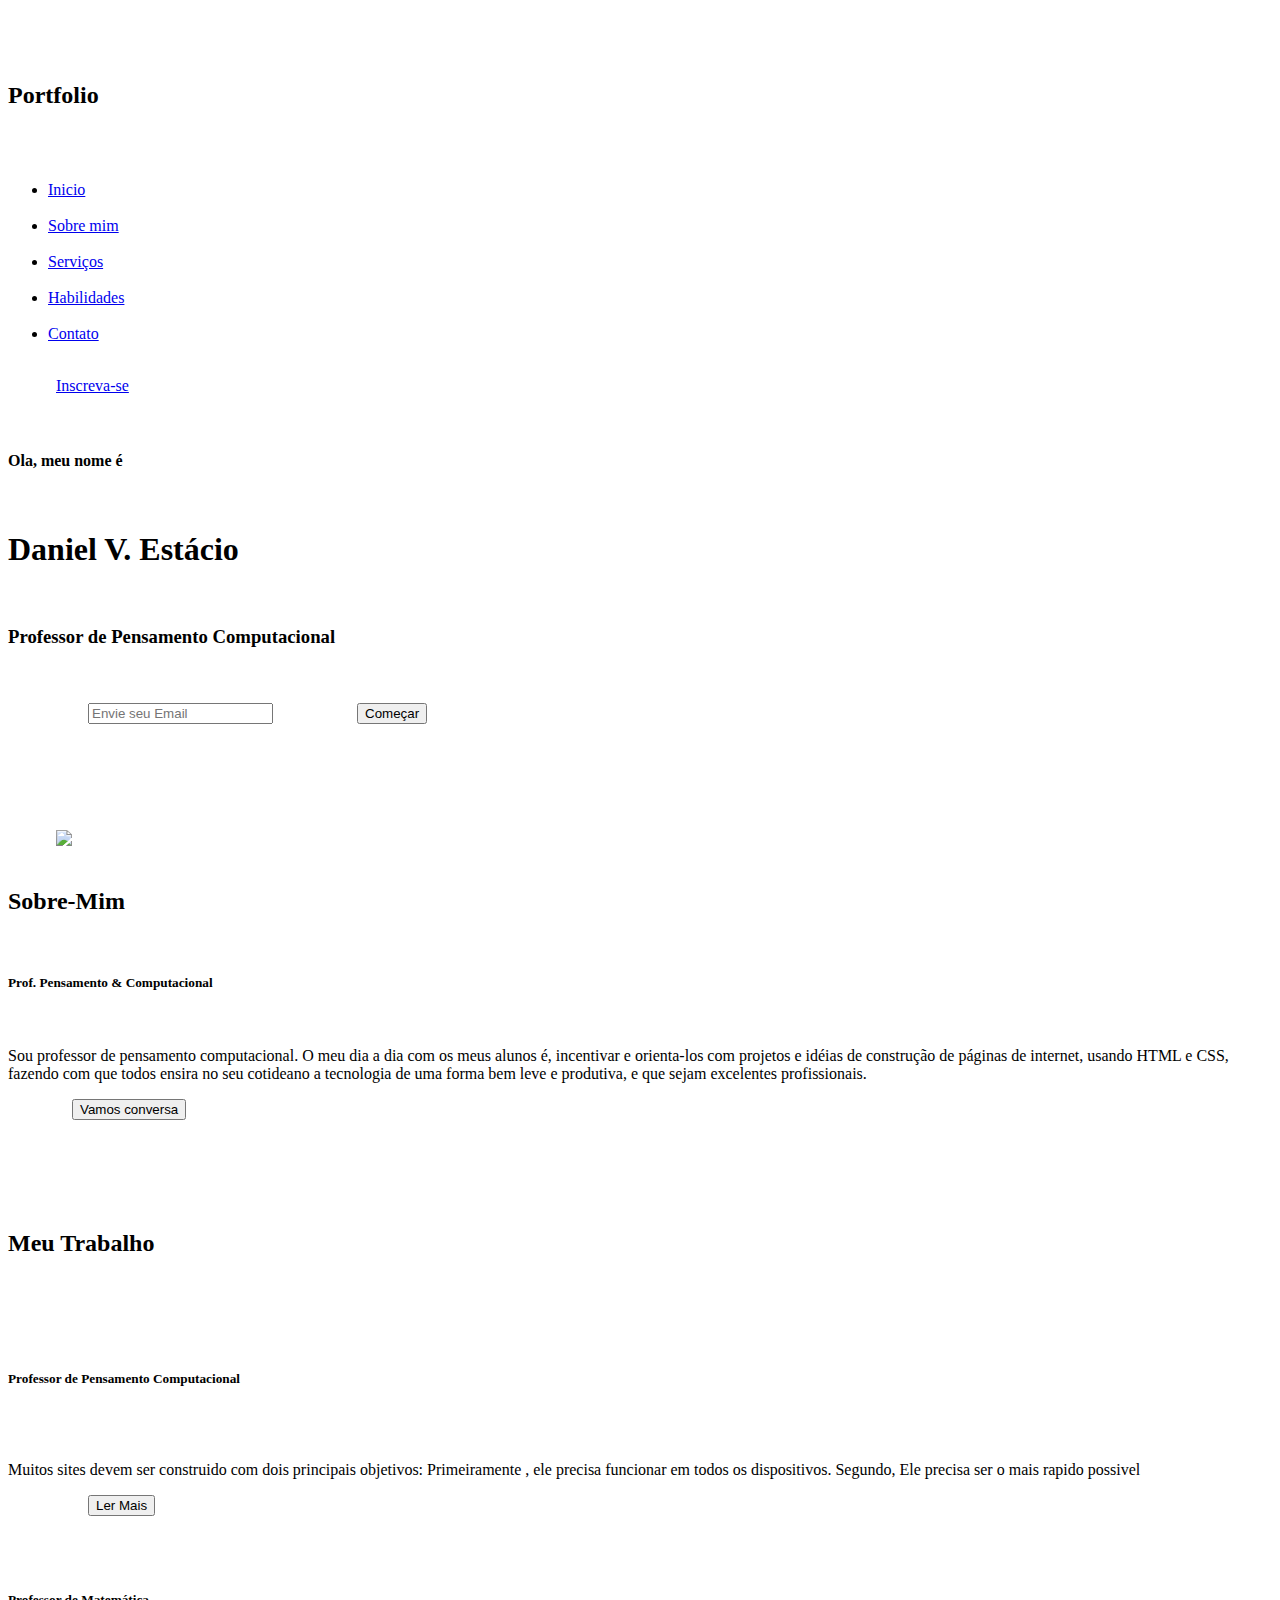
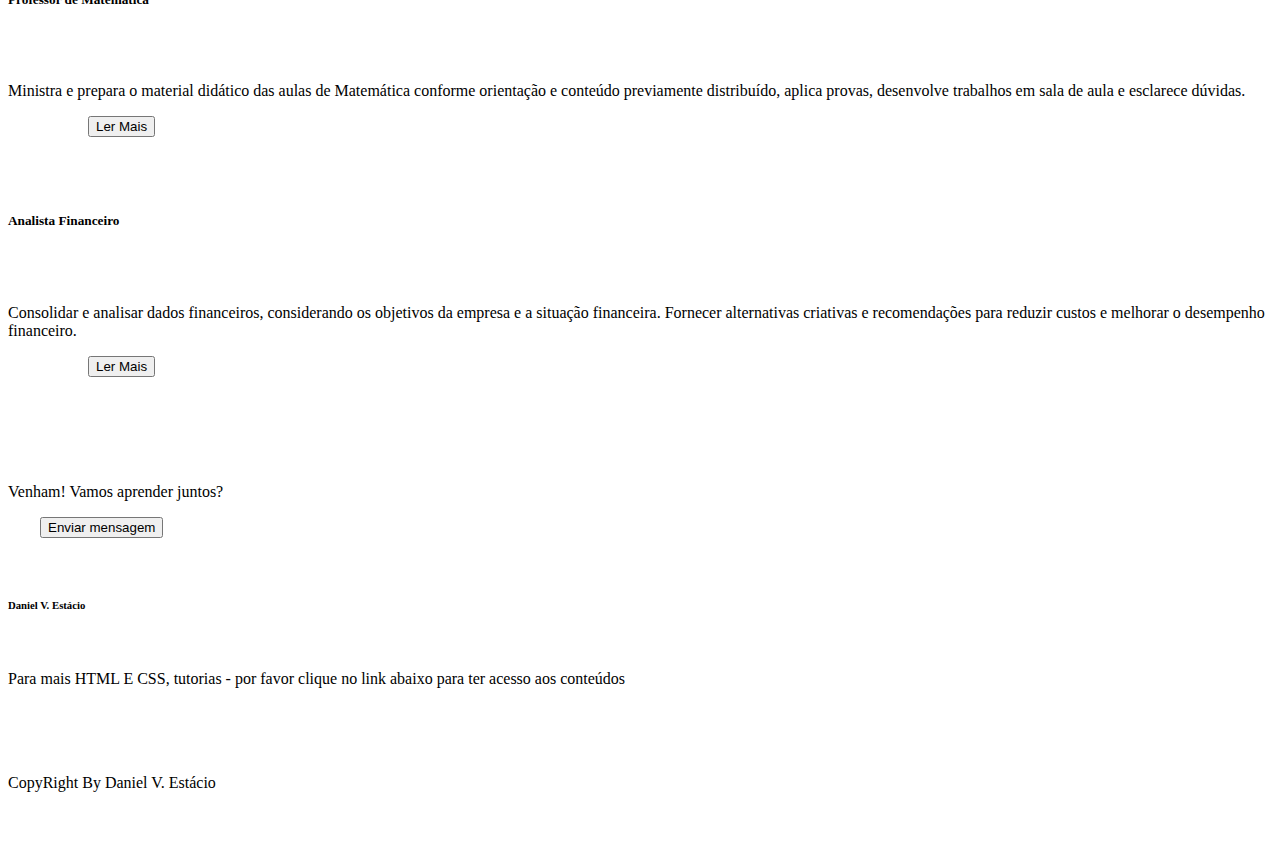
==== index.html @ dda6b46c "Add files via upload" ====
<DOCTYPE html>
    <html lang="en">
    <head>
        <meta charset="UTF-8">
        <meta http-equiv="X-UA-Compatible" content="IE=edge">
        <meta name="viewport" content="width=device-width, initial-scale=1.0">
        <link rel="stylesheet" href="Style.css">
        <link rel="preconnect" href="https://fonts.gstatic.com">
        <link href="https://fonts.googleapis.com/css2?family=Josefin+Sans:ital,wght@0,100;0,200;0,300;0,400;0,500;0,600;0,700;1,100;1,200;1,300;1,400;1,500;1,600;1,700&display=swap" rel="stylesheet">
        <link rel="stylesheet" href="https://cdnjs.cloudflare.com/ajax/libs/font-awesome/5.15.3/css/all.min.css" integrity="sha512-iBBXm8fW90+nuLcSKlbmrPcLa0OT92xO1BIsZ+ywDWZCvqsWgccV3gFoRBv0z+8dLJgyAHIhR35VZc2oM/gI1w==" crossorigin="anonymous" referrerpolicy="no-referrer" />
        <title>Portfolio website</title>
        
    </head>
    <body>
        <!---Cabeçalho-Main-->
    
        <div class="background">
            <nav>
                <h2 class="logo">Portfo<span>lio</span></h2><!--Logo-->
                <ul class="cabeçalho-link">
                    <li><a href="#">Inicio</a></li>
                    <li><a href="#">Sobre mim</a></li>
                    <li><a href="#">Serviços</a></li>
                    <li><a href="#">Habilidades</a></li>
                    <li><a href="contato.html">Contato</a></li>
                </ul><!--cabeçalho-link-->
                <a href="#" class="btn">Inscreva-se</a>
            </nav>
    
            <div class="Main">
                <h4>Ola, meu nome é</h4>
                <h1>Daniel <span>V. Estácio</span></h1>
                <h3>Professor de Pensamento Computacional</h3>
                <div class="Container-btn">
                    <form>
                        <input type="email" nome="email" id="mail" placeholder="Envie seu Email">
                        <input type="submit" name="submit" value="Começar">
                    </form>
                </div><!--Container-btn-->
            </div><!--Main-->
        </div><!--background-->
    
        <!--Começo-da-seção-sobre-->
    
        <section class="background-color-Sobre">
            <div class="main-sobre">
                <img src="foto4.png">
                <div class="Text-sobre">
                    <h2>Sobre-Mim</h2>
                    <h5>Prof. Pensamento <span>& Computacional</span></h5>
                    <p>Sou professor de pensamento computacional. O meu dia a dia com os meus alunos é, incentivar e orienta-los com projetos e idéias de construção de páginas de internet, usando HTML e CSS, fazendo com que todos ensira no seu cotideano a tecnologia de uma forma bem leve e produtiva, e que sejam excelentes profissionais.</p>
                    <button type="button">Vamos conversa</button><!--Button-->
                </div><!--Text-sobre-->
            </div><!--main-sobre-->
        </section><!--background-color-Sobre-->
    
        <!--Começo-da-seção-nossos-serviços-->
    
        <div class="Container-serviços">
            <div class="title">
                <h2>Meu Trabalho</h2>
            </div><!--title-->
    
            <div class="Caixa">
                <div class="Card">
                    <i class="fas fa-bars"></i>
                    <h5>Professor de Pensamento Computacional</h5>
                    <div class="Paragrafo-button">
                        <p>Muitos sites devem ser construido com dois principais objetivos: Primeiramente , ele precisa funcionar em todos os dispositivos. Segundo, Ele precisa ser o mais rapido possivel </p>
                        <button type="button">Ler Mais</button><!--button-->
                    </div><!--Paragrafo-button-->
                </div><!--Card-->
    
                <div class="Card">
                    <i class="fas fa-user"></i>
                    <h5>Professor de Matemática</h5>
                    <div class="Paragrafo-button">
                        <p>Ministra e prepara o material didático das aulas de Matemática conforme orientação e conteúdo previamente distribuído, aplica provas, desenvolve trabalhos em sala de aula e esclarece dúvidas.</p>
                        <button type="button">Ler Mais</button><!--button-->
                    </div><!--Paragrafo-button-->
                </div><!--Card-->
    
                <div class="Card">
                    <i class="fas fa-bell"></i>
                    <h5>Analista Financeiro</h5>
                    <div class="Paragrafo-button">
                        <p>Consolidar e analisar dados financeiros, considerando os objetivos da empresa e a situação financeira. Fornecer alternativas criativas e recomendações para reduzir custos e melhorar o desempenho financeiro. </p>
                        <button type="button">Ler Mais</button><!--button-->
                    </div><!--Paragrafo-button-->
                </div><!--Card-->
            </div><!--Caixa-->
        </div><!--Conatiner-serviços-->
        
        <!--Contatos-->
        <div class="me-contate">
            <p>Venham! Vamos aprender juntos?</p>
            <button type="button">Enviar mensagem</button><!--button-->
        </div><!--me-contate-->
    
        <!--Rodapé--->
        <footer>
              <h6>Daniel V. Estácio</h6>
            <p>Para mais HTML E CSS, tutorias - por favor clique no link abaixo para ter acesso aos conteúdos</p>
            <div class="Redes-sociais">
                <a href="#"><i class="fab fa-facebook-f"></i></a>
                <a href="#"><i class="fab fa-instagram"></i></a>
                <a href="#"><i class="fab fa-youtube"></i></a>
                <a href="#"><i class="fab fa-whatsapp web"></i></a>
                <a href="#"><i class="fab fa-github"></i></a>
            </div><!--Redes-sociais-->
            <p class="end">CopyRight By Daniel V. Estácio</p>
        </footer>
        
    </body>
    </html>
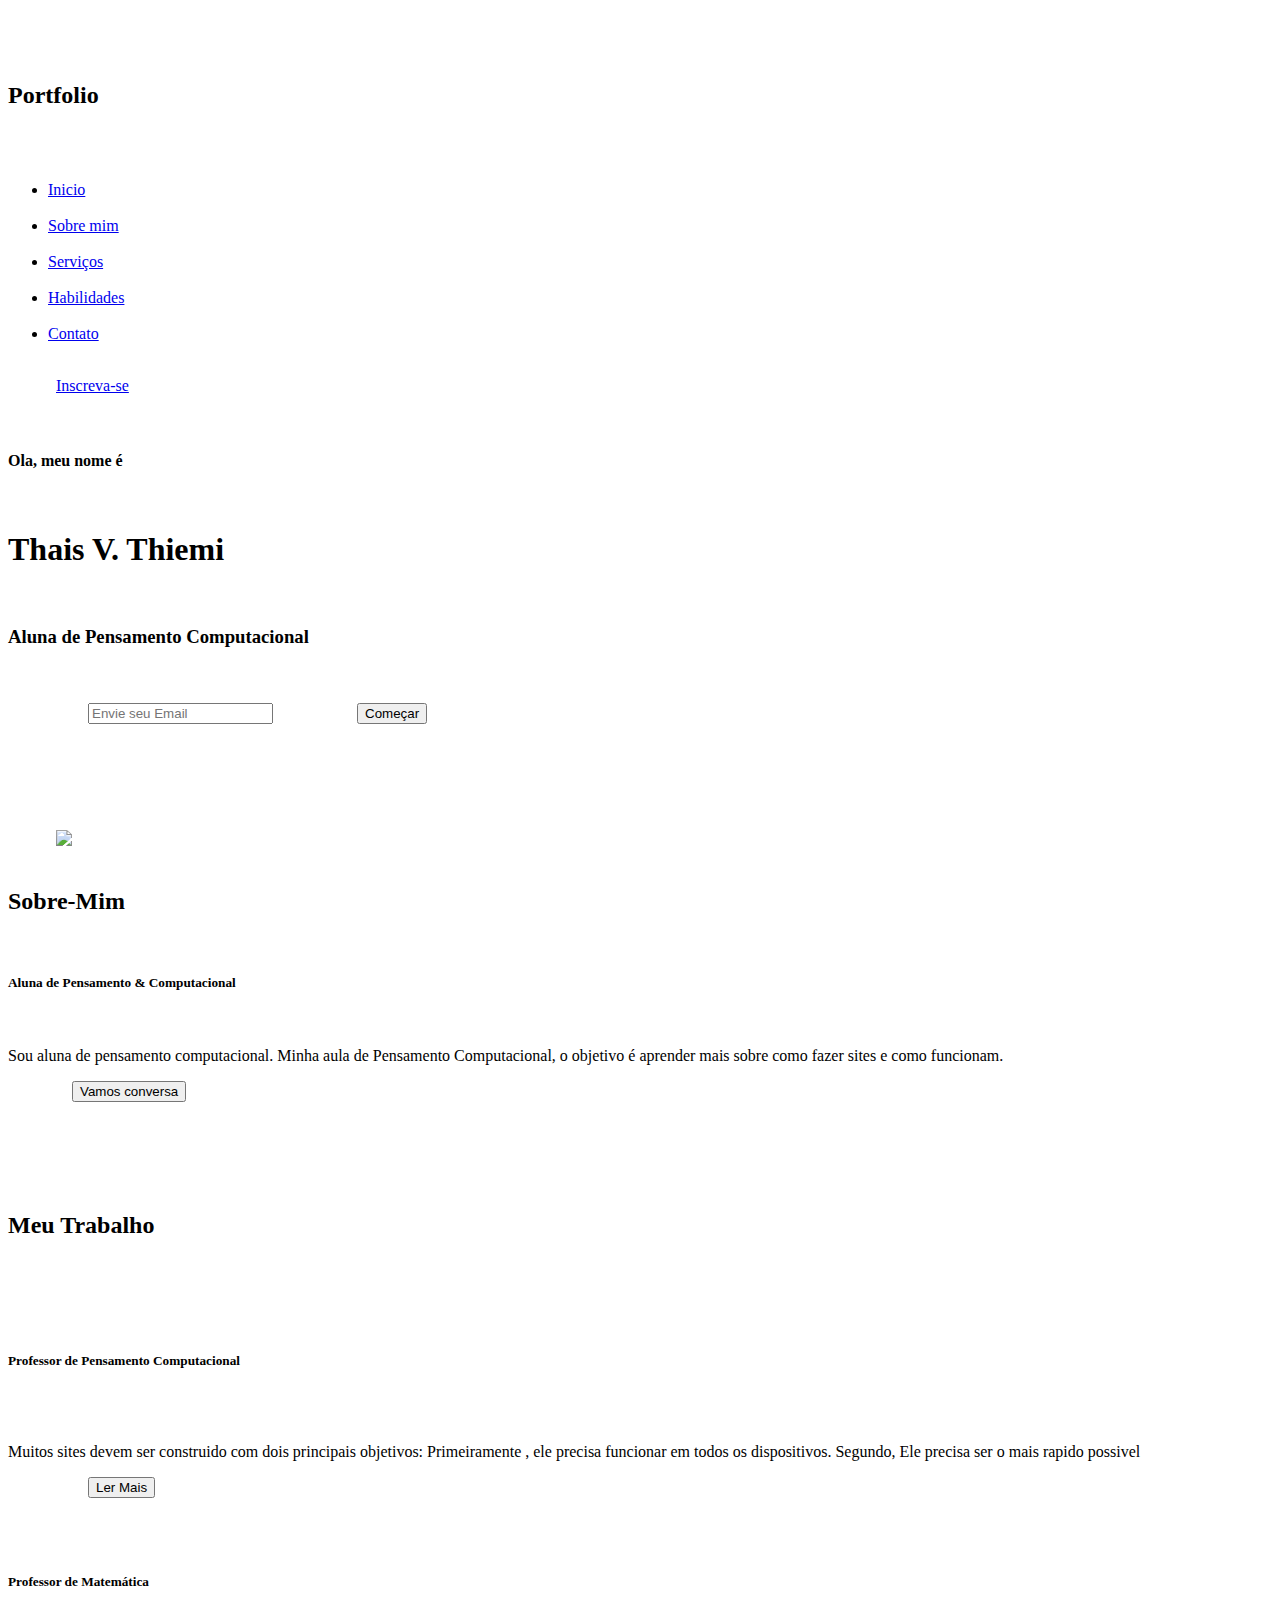
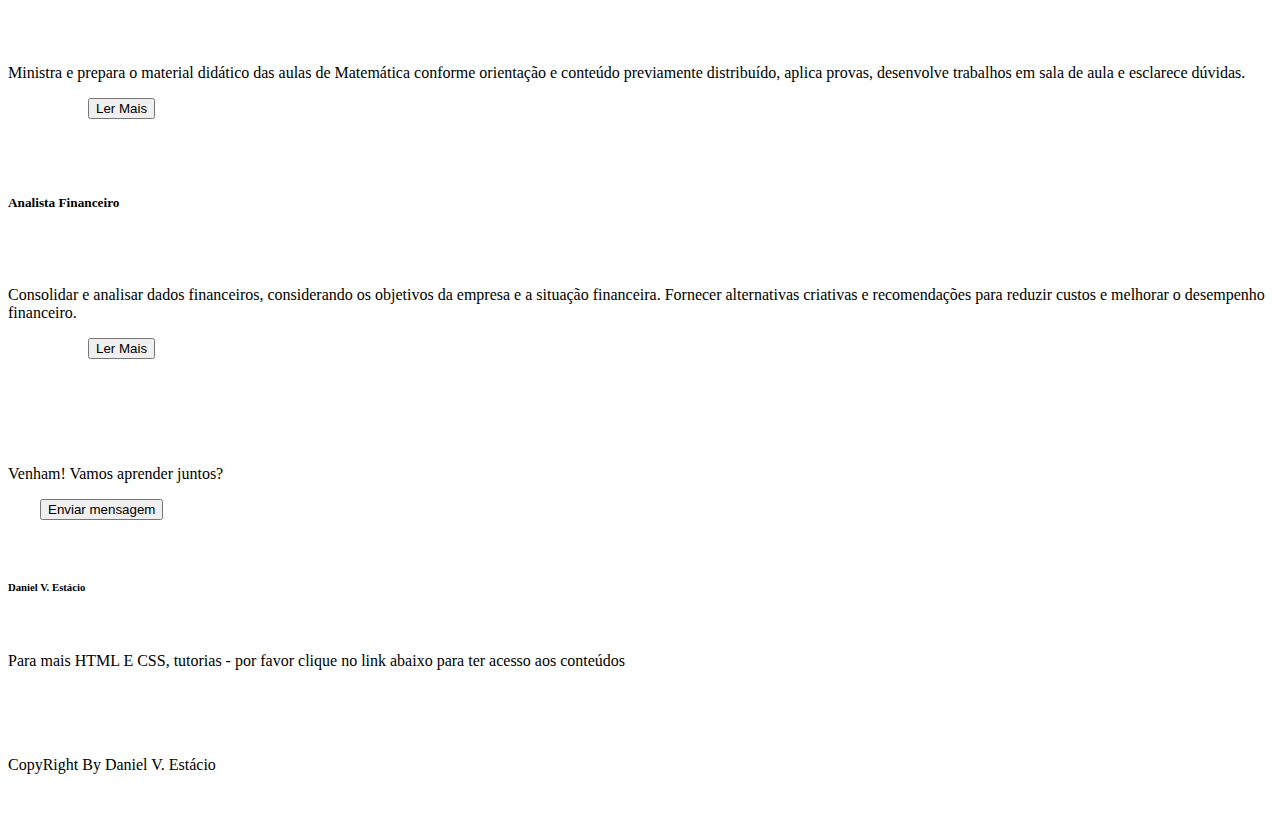
==== commit bf6762ed: "Update index.html" ====
--- a/index.html
+++ b/index.html
@@ -29,8 +29,8 @@
     
             <div class="Main">
                 <h4>Ola, meu nome é</h4>
-                <h1>Daniel <span>V. Estácio</span></h1>
-                <h3>Professor de Pensamento Computacional</h3>
+                <h1>Thais <span>V. Thiemi</span></h1>
+                <h3>Aluna de Pensamento Computacional</h3>
                 <div class="Container-btn">
                     <form>
                         <input type="email" nome="email" id="mail" placeholder="Envie seu Email">
@@ -47,8 +47,8 @@
                 <img src="foto4.png">
                 <div class="Text-sobre">
                     <h2>Sobre-Mim</h2>
-                    <h5>Prof. Pensamento <span>& Computacional</span></h5>
-                    <p>Sou professor de pensamento computacional. O meu dia a dia com os meus alunos é, incentivar e orienta-los com projetos e idéias de construção de páginas de internet, usando HTML e CSS, fazendo com que todos ensira no seu cotideano a tecnologia de uma forma bem leve e produtiva, e que sejam excelentes profissionais.</p>
+                    <h5>Aluna de Pensamento <span>& Computacional</span></h5>
+                    <p>Sou aluna de pensamento computacional. Minha aula de Pensamento Computacional, o objetivo é aprender mais sobre como fazer sites e como funcionam.</p>
                     <button type="button">Vamos conversa</button><!--Button-->
                 </div><!--Text-sobre-->
             </div><!--main-sobre-->
@@ -112,4 +112,4 @@
         </footer>
         
     </body>
-    </html>+    </html>
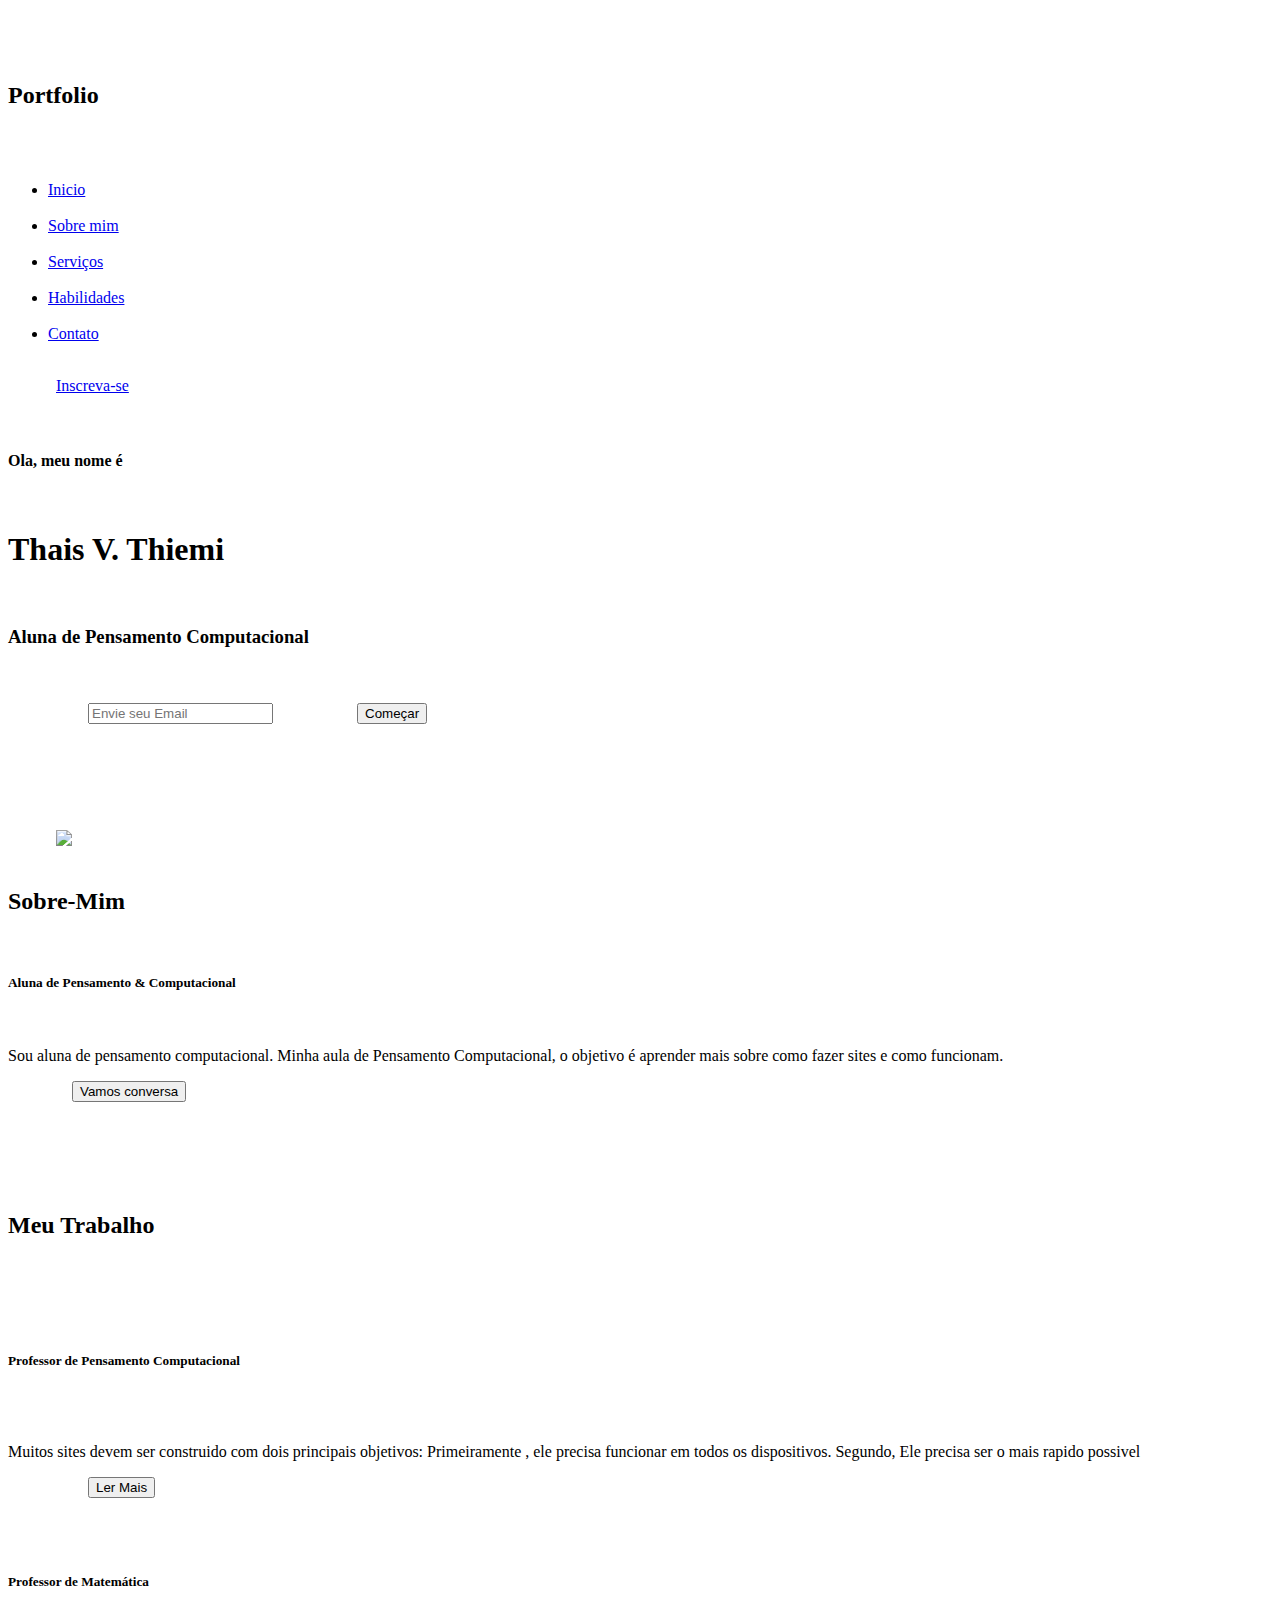
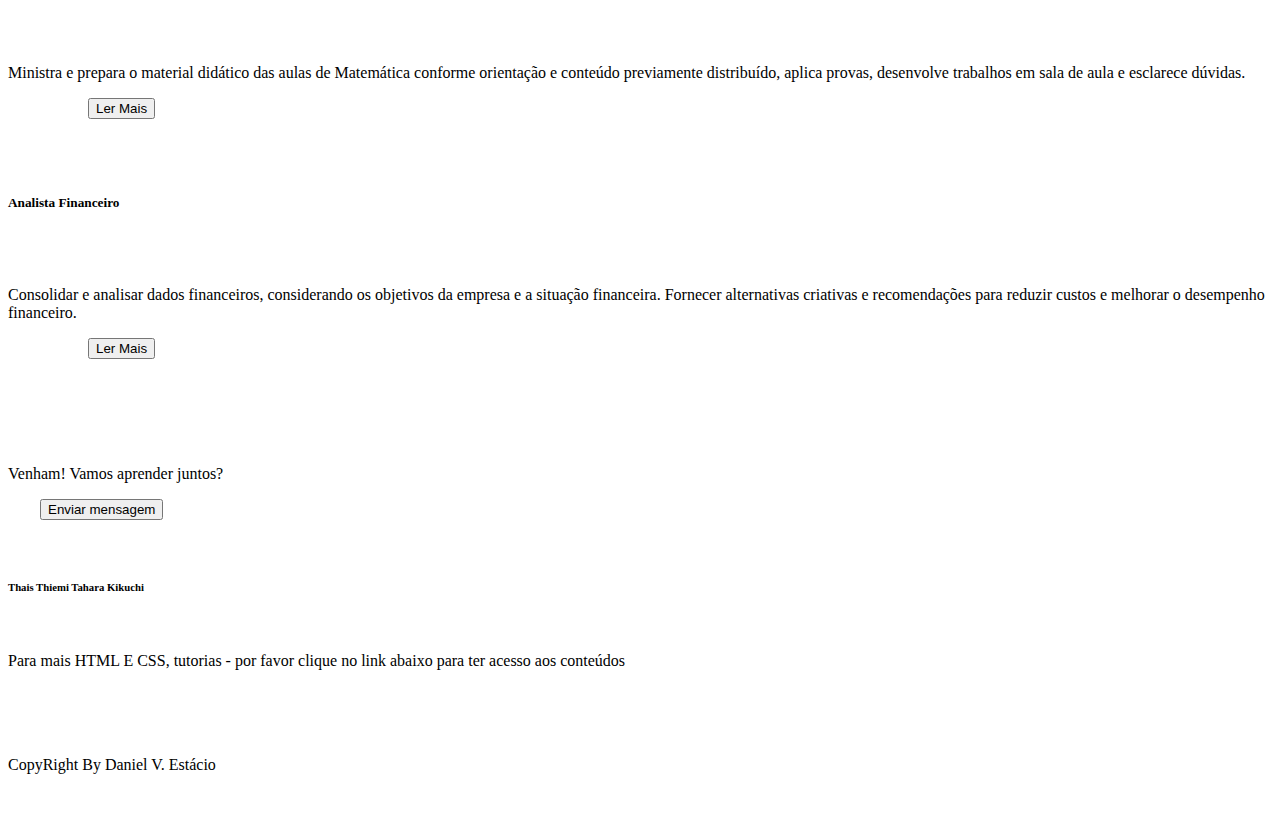
==== commit 4b13d46d: "Update index.html" ====
--- a/index.html
+++ b/index.html
@@ -99,7 +99,7 @@
     
         <!--Rodapé--->
         <footer>
-              <h6>Daniel V. Estácio</h6>
+              <h6>Thais Thiemi Tahara Kikuchi</h6>
             <p>Para mais HTML E CSS, tutorias - por favor clique no link abaixo para ter acesso aos conteúdos</p>
             <div class="Redes-sociais">
                 <a href="#"><i class="fab fa-facebook-f"></i></a>
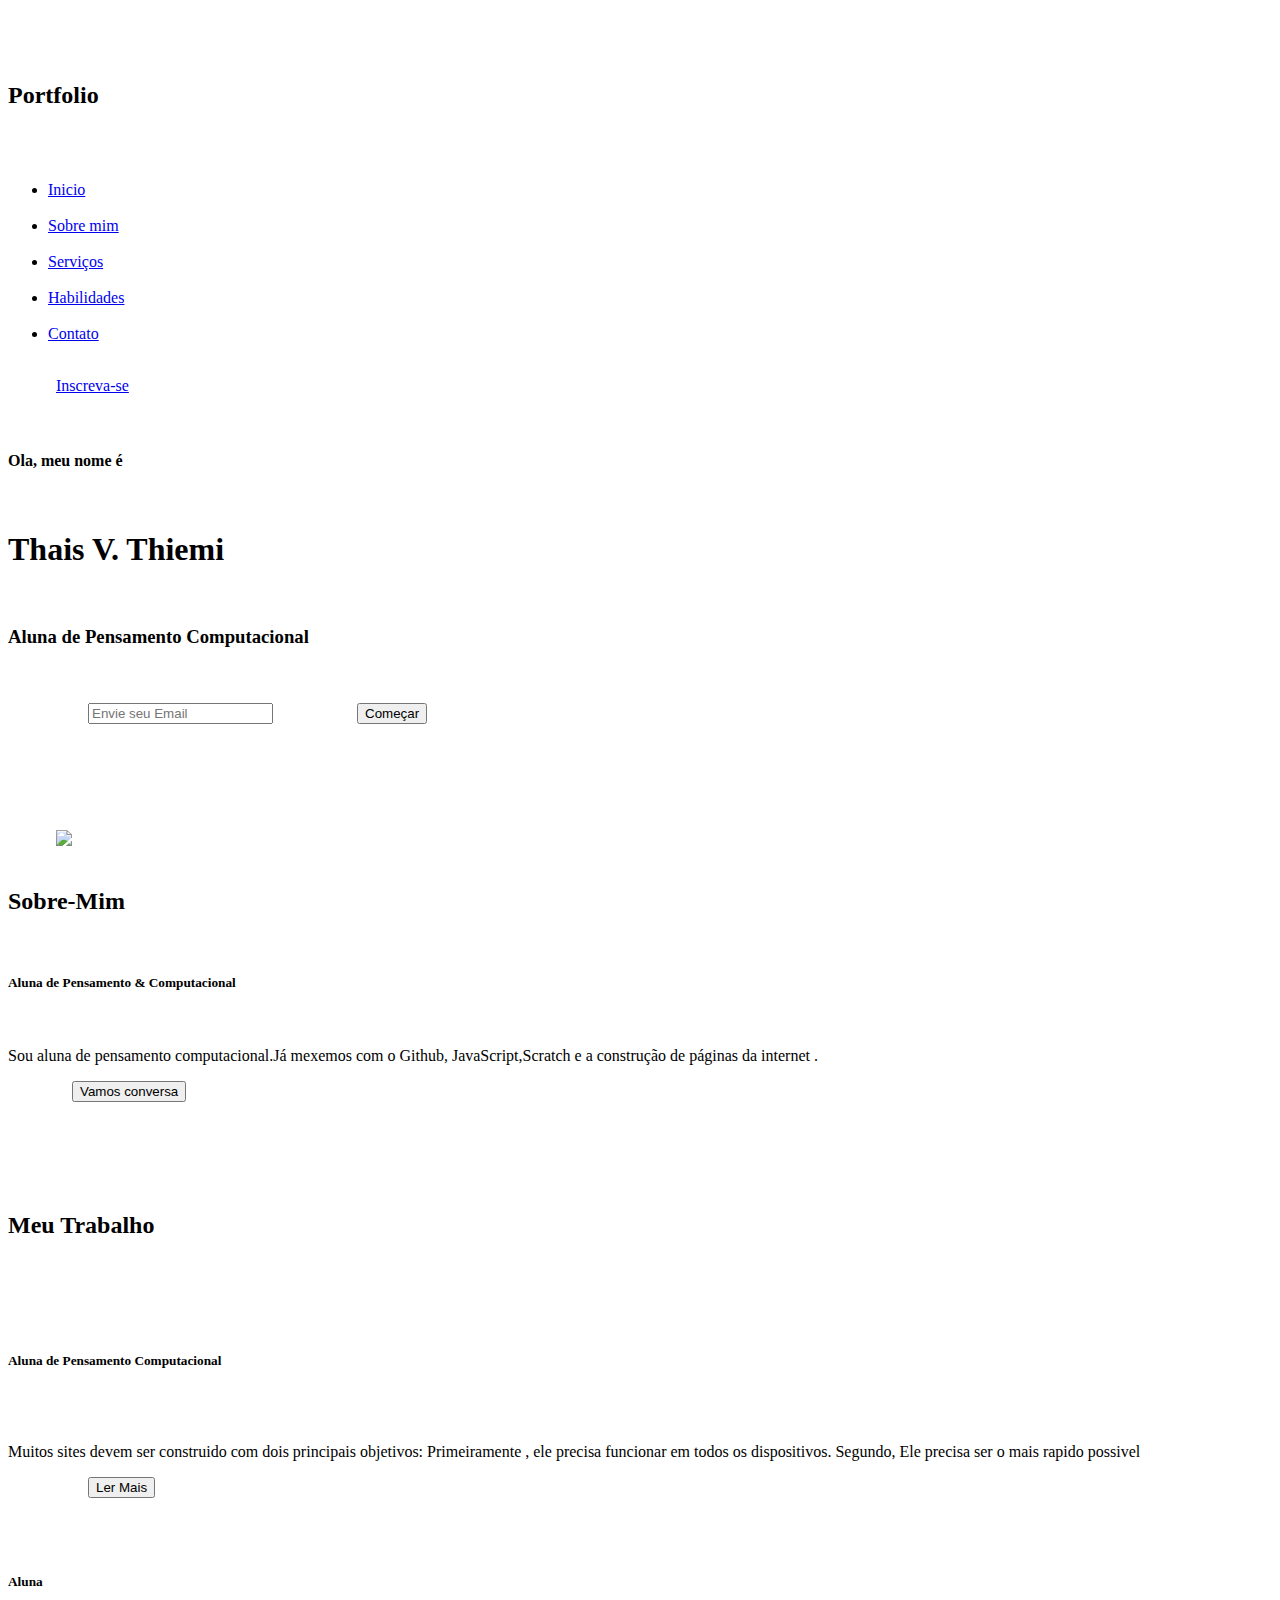
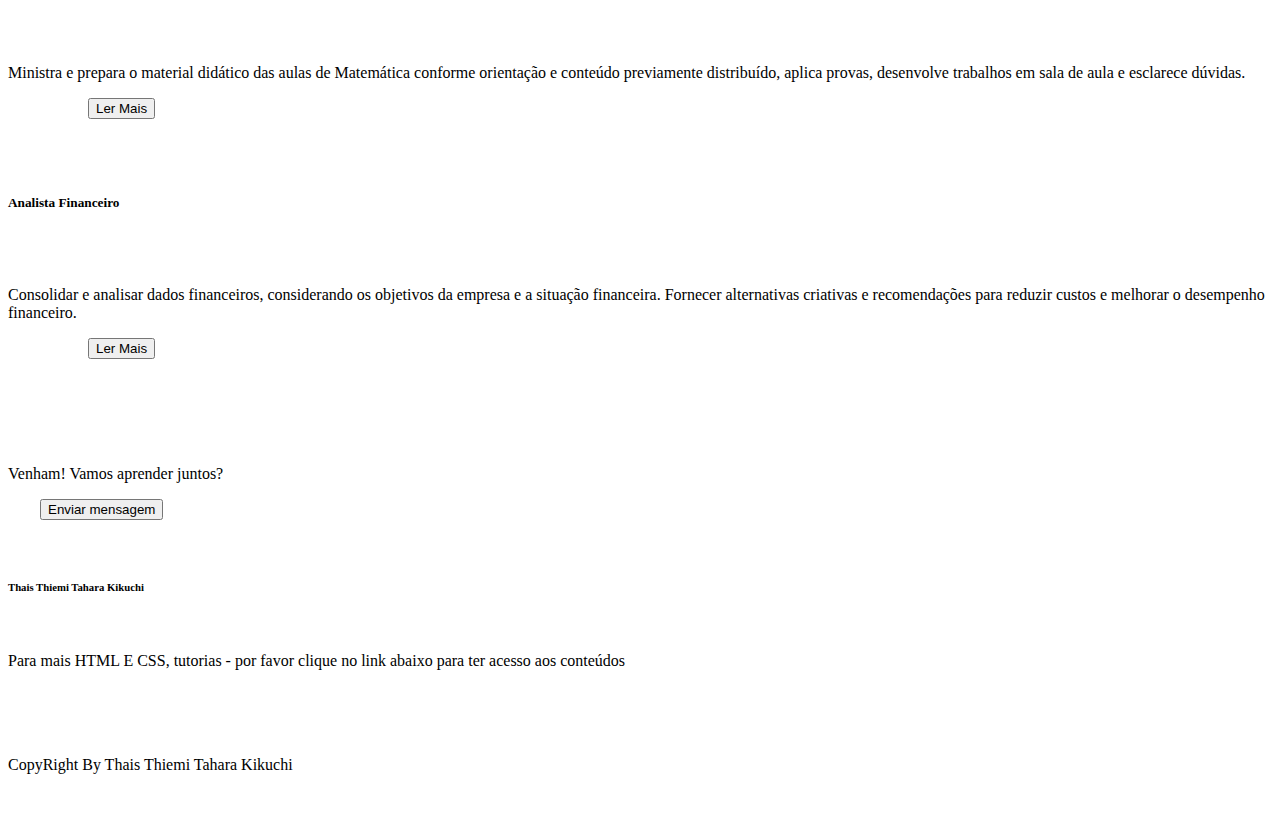
==== commit 84dd372f: "Update index.html" ====
--- a/index.html
+++ b/index.html
@@ -48,7 +48,7 @@
                 <div class="Text-sobre">
                     <h2>Sobre-Mim</h2>
                     <h5>Aluna de Pensamento <span>& Computacional</span></h5>
-                    <p>Sou aluna de pensamento computacional. Minha aula de Pensamento Computacional, o objetivo é aprender mais sobre como fazer sites e como funcionam.</p>
+                    <p>Sou aluna de pensamento computacional.Já mexemos com o Github, JavaScript,Scratch e a construção de páginas da internet .</p>
                     <button type="button">Vamos conversa</button><!--Button-->
                 </div><!--Text-sobre-->
             </div><!--main-sobre-->
@@ -64,7 +64,7 @@
             <div class="Caixa">
                 <div class="Card">
                     <i class="fas fa-bars"></i>
-                    <h5>Professor de Pensamento Computacional</h5>
+                    <h5>Aluna de Pensamento Computacional</h5>
                     <div class="Paragrafo-button">
                         <p>Muitos sites devem ser construido com dois principais objetivos: Primeiramente , ele precisa funcionar em todos os dispositivos. Segundo, Ele precisa ser o mais rapido possivel </p>
                         <button type="button">Ler Mais</button><!--button-->
@@ -73,7 +73,7 @@
     
                 <div class="Card">
                     <i class="fas fa-user"></i>
-                    <h5>Professor de Matemática</h5>
+                    <h5>Aluna</h5>
                     <div class="Paragrafo-button">
                         <p>Ministra e prepara o material didático das aulas de Matemática conforme orientação e conteúdo previamente distribuído, aplica provas, desenvolve trabalhos em sala de aula e esclarece dúvidas.</p>
                         <button type="button">Ler Mais</button><!--button-->
@@ -108,7 +108,7 @@
                 <a href="#"><i class="fab fa-whatsapp web"></i></a>
                 <a href="#"><i class="fab fa-github"></i></a>
             </div><!--Redes-sociais-->
-            <p class="end">CopyRight By Daniel V. Estácio</p>
+            <p class="end">CopyRight By Thais Thiemi Tahara Kikuchi</p>
         </footer>
         
     </body>
